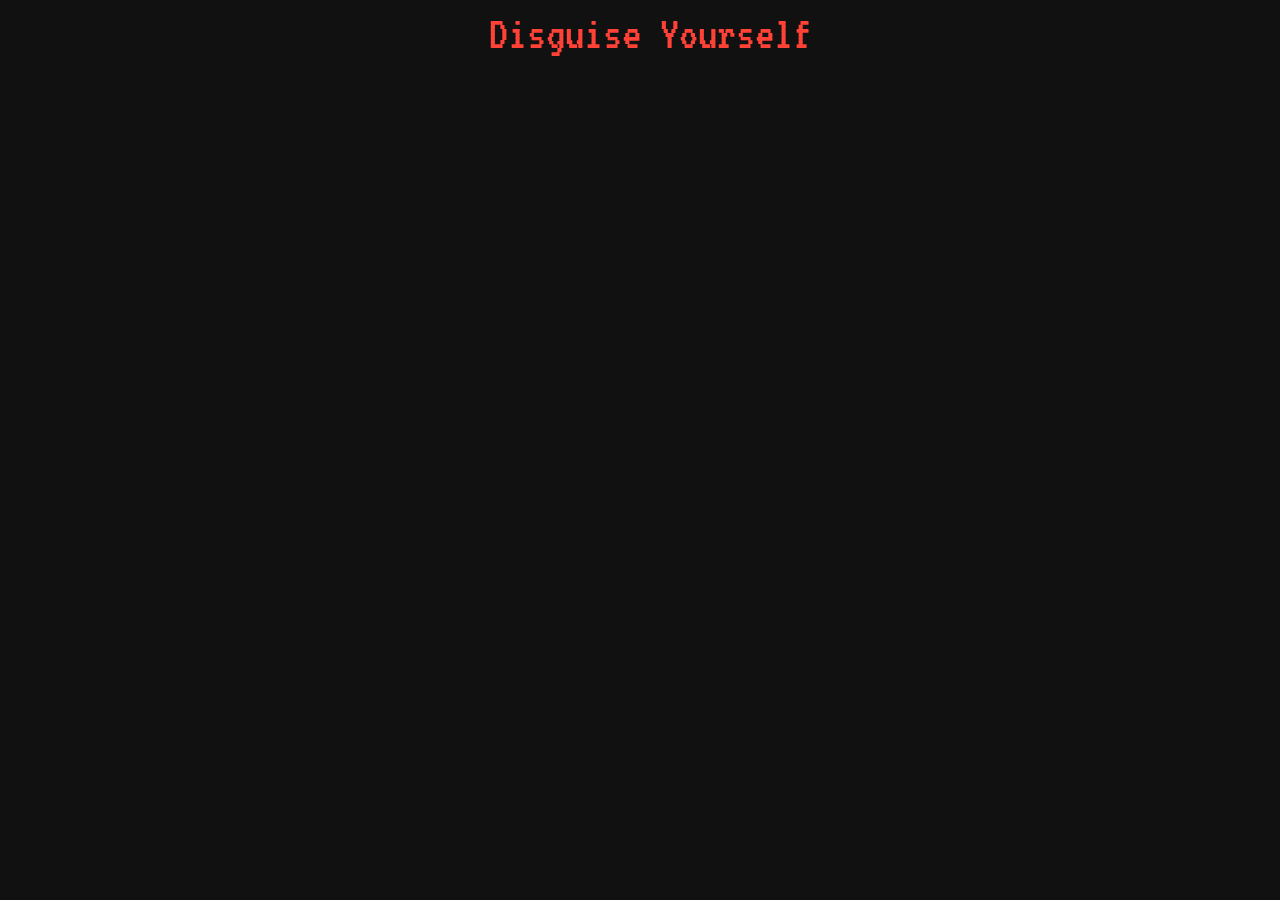
==== index.html @ 64c26770 "Added a start" ====
<!DOCTYPE html>
<html lang="en">
<head>
    <meta charset="UTF-8">
    <meta name="viewport" content="width=device-width, initial-scale=1.0">
    <title>DY</title>
    <link href="https://fonts.googleapis.com/css?family=VT323" rel="stylesheet">
    <link rel="stylesheet" href="css/header.css">
    <link rel="stylesheet" href="css/body.css">
    <link rel="stylesheet" href="css/footer.css">
    <link rel="stylesheet" href="css/reset.css">
</head>
<body>
<header class="header-fixed-top">
    <p class="strange-font">Disguise Yourself</p>
</header>
</body>
</html>
---- css/header.css ----
.header-fixed-top {
    position: fixed;
    padding: 10px;
    width: 100%;
    text-align: center;
}

.strange-font {
    font-family: 'VT323', monospace;
    color: #FF4136;
    font-size: 300%;
}
---- css/body.css ----
body {
    background: #111;
}
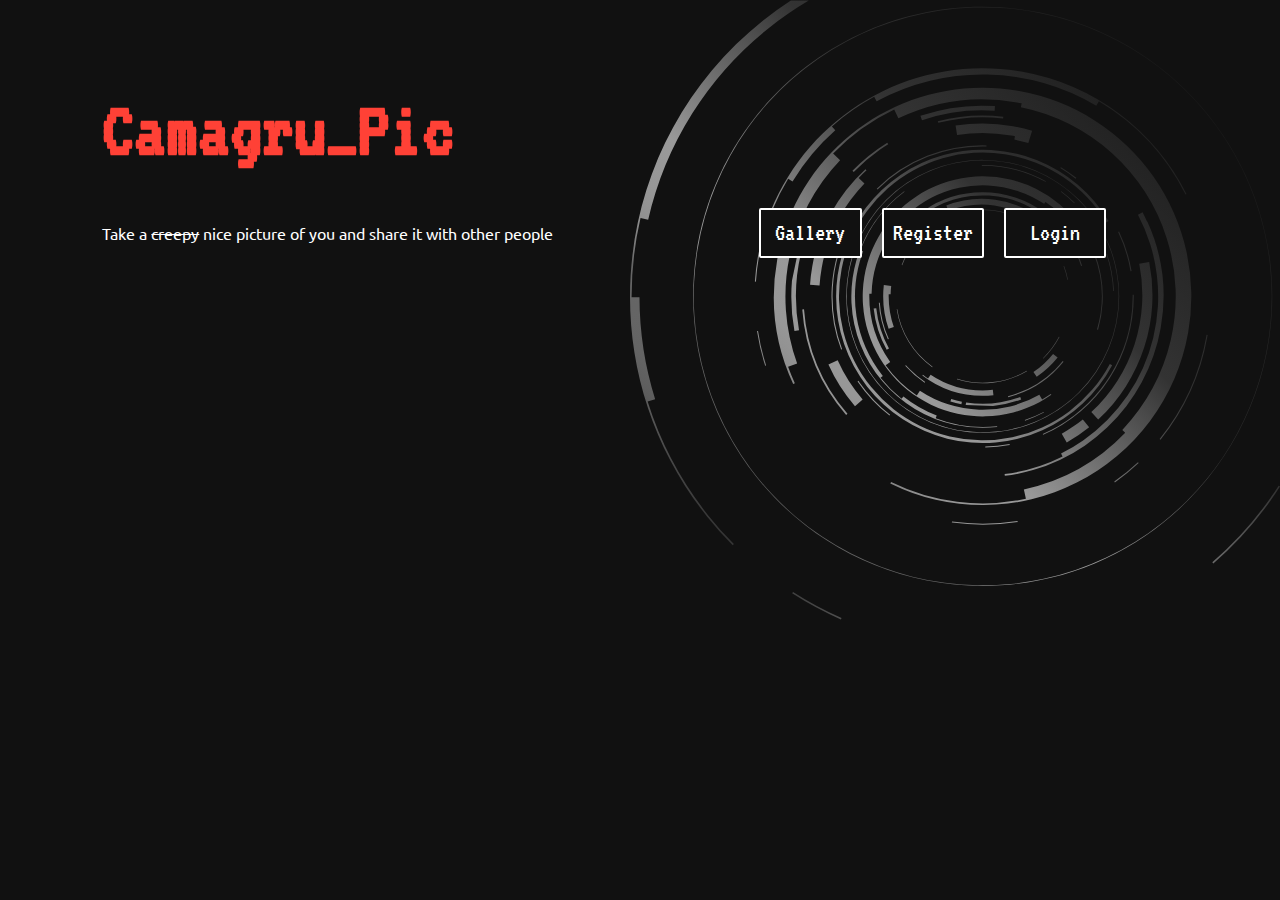
==== commit ac025286: "Added new content" ====
--- a/index.html
+++ b/index.html
@@ -2,9 +2,9 @@
 <html lang="en">
 <head>
     <meta charset="UTF-8">
-    <meta name="viewport" content="width=device-width, initial-scale=1.0">
-    <title>DY</title>
-    <link href="https://fonts.googleapis.com/css?family=VT323" rel="stylesheet">
+    <meta name="viewport" content="width=device-width, initial-scale=1.0, minimum-scale=1.0, maximum-scale=1.0">
+    <title>Camagru_Pic</title>
+    <link href="https://fonts.googleapis.com/css?family=VT323|Ubuntu" rel="stylesheet">
     <link rel="stylesheet" href="css/header.css">
     <link rel="stylesheet" href="css/body.css">
     <link rel="stylesheet" href="css/footer.css">
@@ -12,7 +12,19 @@
 </head>
 <body>
 <header class="header-fixed-top">
-    <p class="strange-font">Disguise Yourself</p>
+    <h1 class="header-strange-font">Camagru_Pic</h1>
 </header>
+<div class="div-split">
+    <p class="p-description">
+        Take a <del>creepy</del> nice picture of you and share it with other people
+    </p>
+    <button class="btn-main-menu">Login</button>
+    <button class="btn-main-menu">Register</button>
+    <button class="btn-main-menu">Gallery</button>
+</div>
+<img src="imgs/cam.svg" class="img-cam">
+<div>
+    <!--TODO:Inserire code php che mostra le foto-->
+</div>
 </body>
 </html>--- a/css/header.css
+++ b/css/header.css
@@ -1,12 +1,16 @@
 .header-fixed-top {
-    position: fixed;
-    padding: 10px;
-    width: 100%;
-    text-align: center;
+    margin-top: 7%;
+    margin-left: 8%;
 }
 
-.strange-font {
+.header-strange-font {
     font-family: 'VT323', monospace;
     color: #FF4136;
-    font-size: 300%;
+    font-size: 500%;
+}
+
+@media only screen and (max-width: 600px) {
+    .header-strange-font {
+        font-size: 300%;
+    }
 }--- a/css/body.css
+++ b/css/body.css
@@ -1,3 +1,51 @@
 body {
     background: #111;
+}
+
+.p-description {
+    color: white;
+    font-family: 'Ubuntu', sans-serif;
+}
+
+.div-split {
+    margin-top: 3%;
+    margin-left: 8%;
+    display: inline-block;
+    width: 80%;
+    align-items: center;
+}
+
+.div-split > * {
+    box-sizing: border-box;
+    align-items: center;
+}
+
+.div-split > p {
+    display: inline-block;
+    line-height: 50px;
+}
+
+.btn-main-menu {
+    width: 10%;
+    background: #111;
+    border: 2px white solid;
+    border-radius: 2px;
+    color: white;
+    height: 50px;
+    float: right;
+    font-size: 25px;
+    font-family: 'VT323', monospace;
+    margin-right: 20px;
+}
+
+.img-cam {
+    position: absolute;
+    right: 0;
+    top: 0;
+    width: 650px;
+    height: 620px;
+    z-index: -1;
+}
+
+@media only screen and (max-width: 600px) {
 }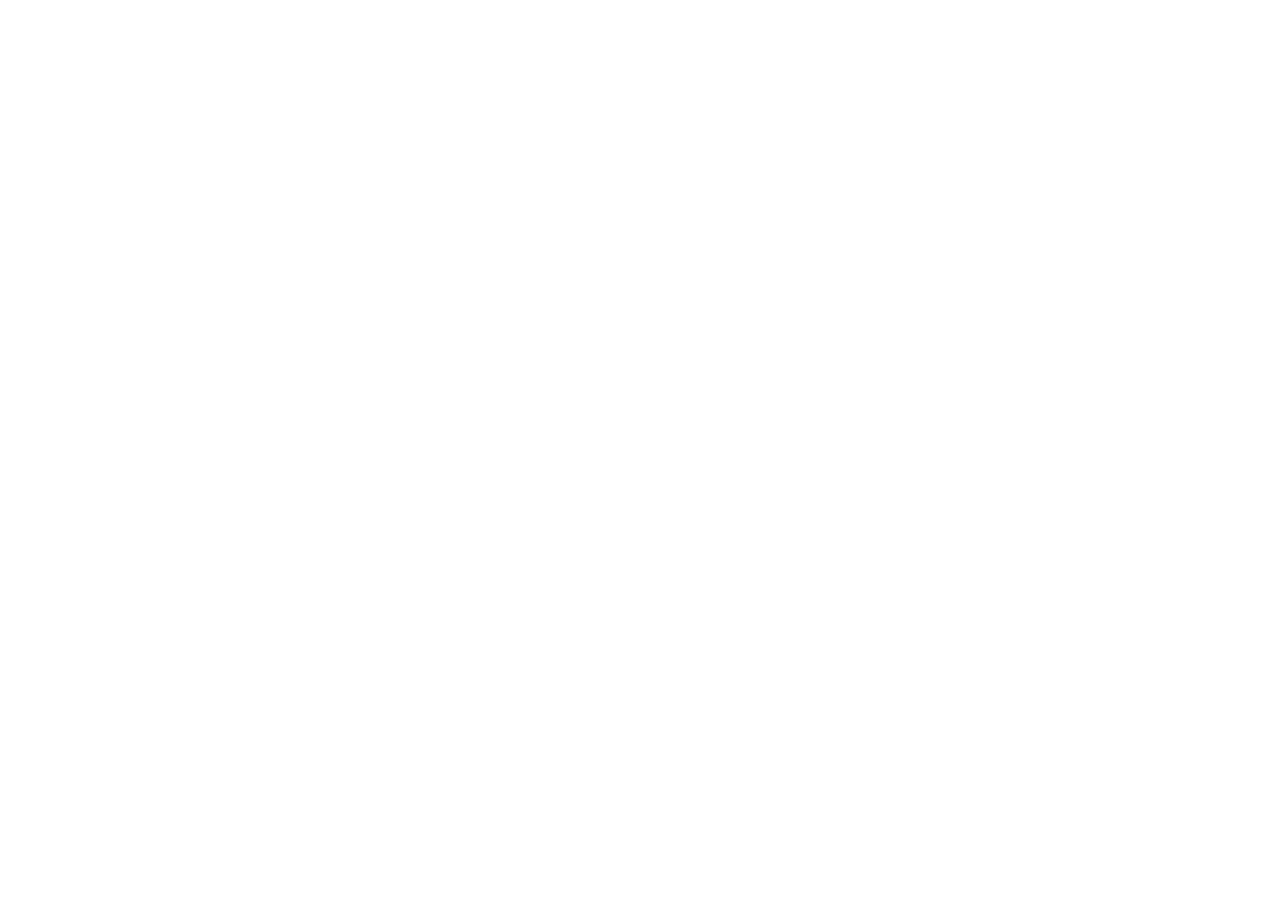
==== commit f0354731: "Found idea" ====
--- a/index.html
+++ b/index.html
@@ -4,27 +4,13 @@
     <meta charset="UTF-8">
     <meta name="viewport" content="width=device-width, initial-scale=1.0, minimum-scale=1.0, maximum-scale=1.0">
     <title>Camagru_Pic</title>
-    <link href="https://fonts.googleapis.com/css?family=VT323|Ubuntu" rel="stylesheet">
+    <link href="https://fonts.googleapis.com/css?family=Pacifico|Ubuntu|VT323" rel="stylesheet">
     <link rel="stylesheet" href="css/header.css">
     <link rel="stylesheet" href="css/body.css">
     <link rel="stylesheet" href="css/footer.css">
     <link rel="stylesheet" href="css/reset.css">
+    <link rel="icon" href="imgs/camera-favicon.svg">
 </head>
 <body>
-<header class="header-fixed-top">
-    <h1 class="header-strange-font">Camagru_Pic</h1>
-</header>
-<div class="div-split">
-    <p class="p-description">
-        Take a <del>creepy</del> nice picture of you and share it with other people
-    </p>
-    <button class="btn-main-menu">Login</button>
-    <button class="btn-main-menu">Register</button>
-    <button class="btn-main-menu">Gallery</button>
-</div>
-<img src="imgs/cam.svg" class="img-cam">
-<div>
-    <!--TODO:Inserire code php che mostra le foto-->
-</div>
 </body>
 </html>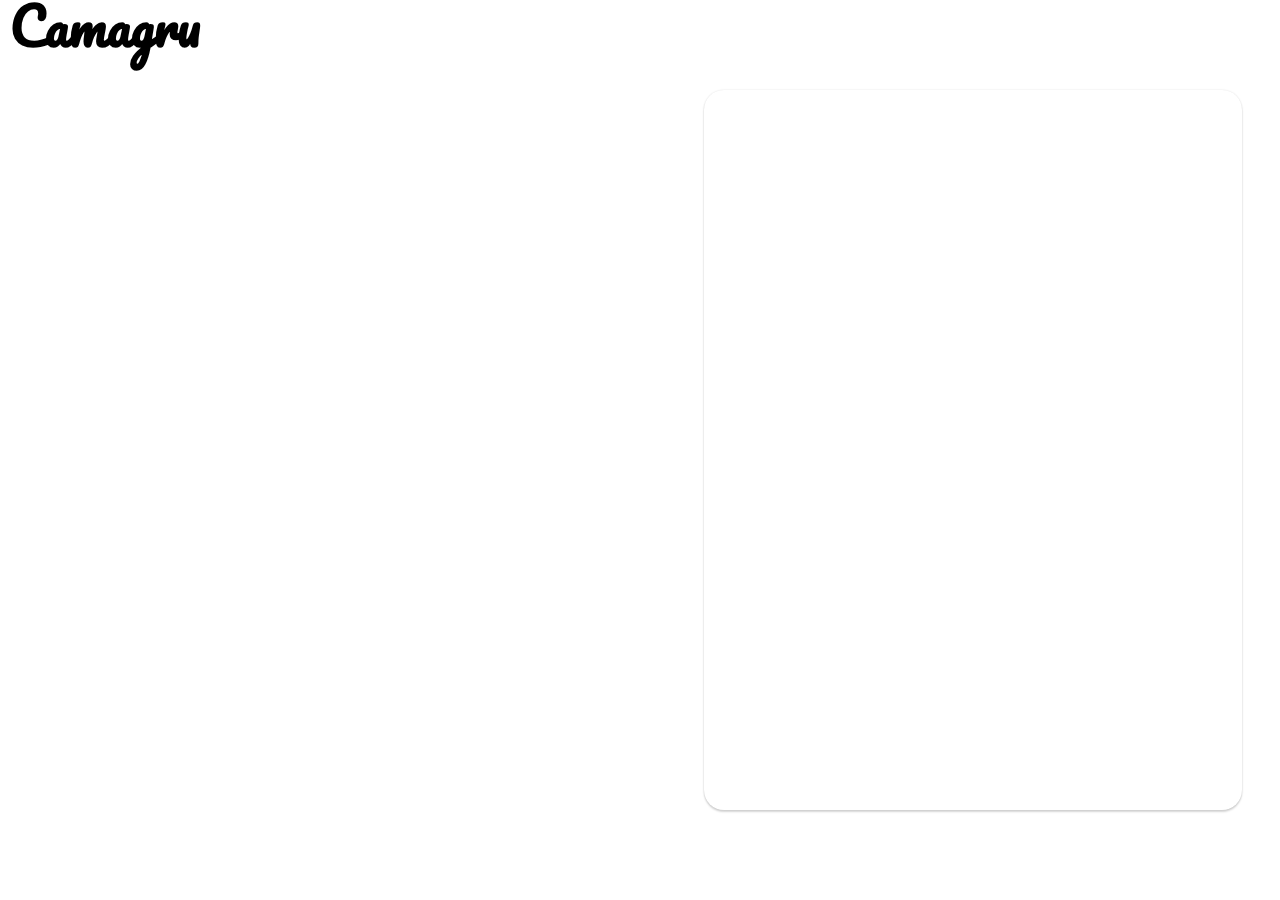
==== commit 8177b981: "New layout" ====
--- a/index.html
+++ b/index.html
@@ -3,14 +3,22 @@
 <head>
     <meta charset="UTF-8">
     <meta name="viewport" content="width=device-width, initial-scale=1.0, minimum-scale=1.0, maximum-scale=1.0">
-    <title>Camagru_Pic</title>
-    <link href="https://fonts.googleapis.com/css?family=Pacifico|Ubuntu|VT323" rel="stylesheet">
-    <link rel="stylesheet" href="css/header.css">
+    <title>Camagru</title>
+    <link href="https://fonts.googleapis.com/css?family=Pacifico" rel="stylesheet">
     <link rel="stylesheet" href="css/body.css">
-    <link rel="stylesheet" href="css/footer.css">
     <link rel="stylesheet" href="css/reset.css">
-    <link rel="icon" href="imgs/camera-favicon.svg">
+    <link rel="icon" type="image/png" sizes="32x32" href="imgs/favicon.png">
 </head>
-<body>
+<body class="background">
+<header>
+    <div class="header">
+        <h1 class="title">Camagru</h1>
+        <button class="golden delay"><span class="fix-skew">Login</span></button>
+        <button class="golden"><span class="fix-skew">Register</span></button>
+    </div>
+</header>
+<div class="img-container">
+
+</div>
 </body>
 </html>--- a/css/body.css
+++ b/css/body.css
@@ -0,0 +1,73 @@
+body.background {
+    background: url("/imgs/camera-bkgr.jpg") no-repeat;
+    background-size: cover;
+    background-position: center;
+    overflow: hidden;
+}
+
+div.header {
+    width: 100%;
+}
+
+h1.title {
+    font-family: 'Pacifico', cursive;
+    font-size: 4vw;
+    color: black;
+    padding-left: 0.8vw;
+    display: inline-block;
+    line-height: 100%;
+}
+
+button.golden {
+    background: #ff5800;
+    transform: skew(-20deg);
+    margin-right: 2vw;
+    width: 9vw;
+    height: 2vw;
+    border: unset;
+    float: right;
+    top: 2vw;
+    position: relative;
+    cursor: pointer;
+    text-decoration: none;
+    animation-name: movement;
+    animation-duration: 2s;
+    animation-fill-mode: forwards;
+    visibility: hidden;
+}
+
+button.delay {
+    animation-delay: 0.5s;
+}
+
+button.delay-2 {
+    animation-delay: 1s;
+}
+
+@keyframes movement {
+    from {
+        right:-40%;
+    }
+    to  {
+        visibility: visible;
+        right: 0
+    }
+}
+
+span.fix-skew {
+    display: inline-block;
+    transform: skew(20deg);
+    font-size: 1.5vw;
+    color: white;
+}
+
+div.img-container {
+    background-color: white;
+    margin-top: 3vw;
+    position: relative;
+    left: 55%;
+    width: 42%;
+    height: 80vh;
+    border-radius: 20px;
+    box-shadow: 0 2px 2px 0 rgba(0,0,0,.16), 0 0 2px 0 rgba(0,0,0,.12);
+}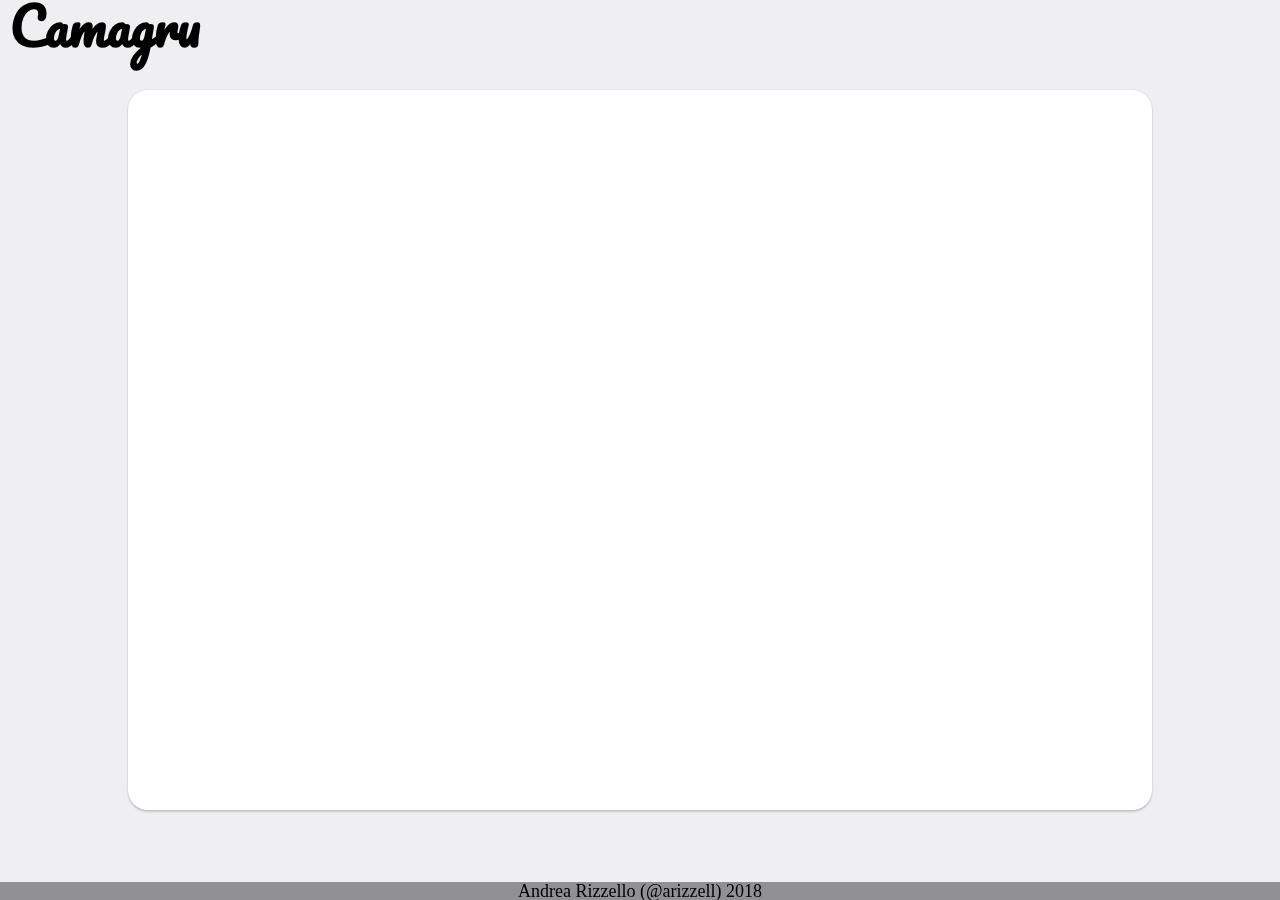
==== commit 980bac8c: "Added resposive design" ====
--- a/index.html
+++ b/index.html
@@ -13,12 +13,14 @@
 <header>
     <div class="header">
         <h1 class="title">Camagru</h1>
-        <button class="golden delay"><span class="fix-skew">Login</span></button>
-        <button class="golden"><span class="fix-skew">Register</span></button>
+        <button id="first" class="golden delay"><span class="fix-skew">Login</span></button>
+        <button id="second" class="golden"><span class="fix-skew">Register</span></button>
     </div>
 </header>
 <div class="img-container">
-
 </div>
 </body>
+<footer>
+    <p>Andrea Rizzello (@arizzell) 2018</p>
+</footer>
 </html>--- a/css/body.css
+++ b/css/body.css
@@ -1,8 +1,6 @@
 body.background {
-    background: url("/imgs/camera-bkgr.jpg") no-repeat;
-    background-size: cover;
-    background-position: center;
-    overflow: hidden;
+    background-color: #efeff1;
+    overflow-x: hidden;
 }
 
 div.header {
@@ -18,30 +16,39 @@
     line-height: 100%;
 }
 
+span.fix-skew {
+    display: inline-block;
+    transform: skew(20deg);
+    font-size: 1vw;
+    color: white;
+}
+
 button.golden {
     background: #ff5800;
+    box-shadow: 0.3vw 0.3vw 0 #d84b00;
     transform: skew(-20deg);
-    margin-right: 2vw;
+    margin-right: 3vw;
     width: 9vw;
     height: 2vw;
     border: unset;
     float: right;
-    top: 2vw;
+    top: 1.5vw;
     position: relative;
     cursor: pointer;
     text-decoration: none;
     animation-name: movement;
-    animation-duration: 2s;
+    animation-duration: 0.5s;
     animation-fill-mode: forwards;
     visibility: hidden;
+    text-align: center;
+    -webkit-transition: all .1s ease;
+    -moz-transition: all .1s ease;
+    -o-transition: all .1s ease;
+    transition: all .1s ease;
 }
 
 button.delay {
-    animation-delay: 0.5s;
-}
-
-button.delay-2 {
-    animation-delay: 1s;
+    animation-delay: 0.2s;
 }
 
 @keyframes movement {
@@ -50,24 +57,104 @@
     }
     to  {
         visibility: visible;
-        right: 0
+        right: 0;
     }
 }
 
-span.fix-skew {
-    display: inline-block;
-    transform: skew(20deg);
-    font-size: 1.5vw;
-    color: white;
+button.golden:active {
+    -webkit-box-shadow: 0 1px 0 #d84b00;
+    -moz-box-shadow: 0 1px 0 #d84b00;
+    box-shadow: 0 1px 0 #d84b00;
+    position: relative;
+    top: 1.8vw;
+}
+
+button:focus {
+    outline:0;
 }
 
 div.img-container {
     background-color: white;
     margin-top: 3vw;
+    margin-left: 10%;
     position: relative;
-    left: 55%;
-    width: 42%;
+    width: 80%;
     height: 80vh;
     border-radius: 20px;
     box-shadow: 0 2px 2px 0 rgba(0,0,0,.16), 0 0 2px 0 rgba(0,0,0,.12);
+    margin-bottom: 3vh;
+}
+
+footer {
+    text-align: center;
+    background-color: #919193;
+    color: black;
+    position: fixed;
+    bottom: 0;
+    width: 100%;
+    height: 2vh;
+    display: flex;
+    align-items: center;
+    justify-content: center;
+}
+
+footer > p {
+    font-size: 2vh;
+}
+
+@media screen and (max-width: 600px) {
+
+    div.header {
+        width: 100%;
+        text-align: center;
+    }
+
+    h1.title {
+        font-family: 'Pacifico', cursive;
+        font-size: 20vw;
+        display: block;
+        color: black;
+    }
+    button.golden {
+        background: #ff5800;
+        box-shadow: 0 3vw 0 #d84b00;
+        transform: initial;
+        margin: unset;
+        width: 80%;
+        height: 25vw;
+        border: unset;
+        float: unset;
+        top: unset;
+        cursor: pointer;
+        text-decoration: none;
+        animation-name: movement;
+        animation-duration: 0.5s;
+        animation-fill-mode: forwards;
+        visibility: hidden;
+        text-align: center;
+        -webkit-transition: all .1s ease;
+        -moz-transition: all .1s ease;
+        -o-transition: all .1s ease;
+        transition: all .1s ease;
+    }
+    button.golden:active {
+        -webkit-box-shadow: unset;
+        -moz-box-shadow: unset;
+        box-shadow: unset;
+        position: initial;
+        top: unset;
+    }
+    span.fix-skew {
+        display: initial;
+        transform: unset;
+        font-size: 10vw;
+        color: white;
+    }
+    #first {
+        margin-top: 10vw;
+        margin-bottom: 5vw;
+    }
+    #second {
+        margin-bottom: 10vw;
+    }
 }